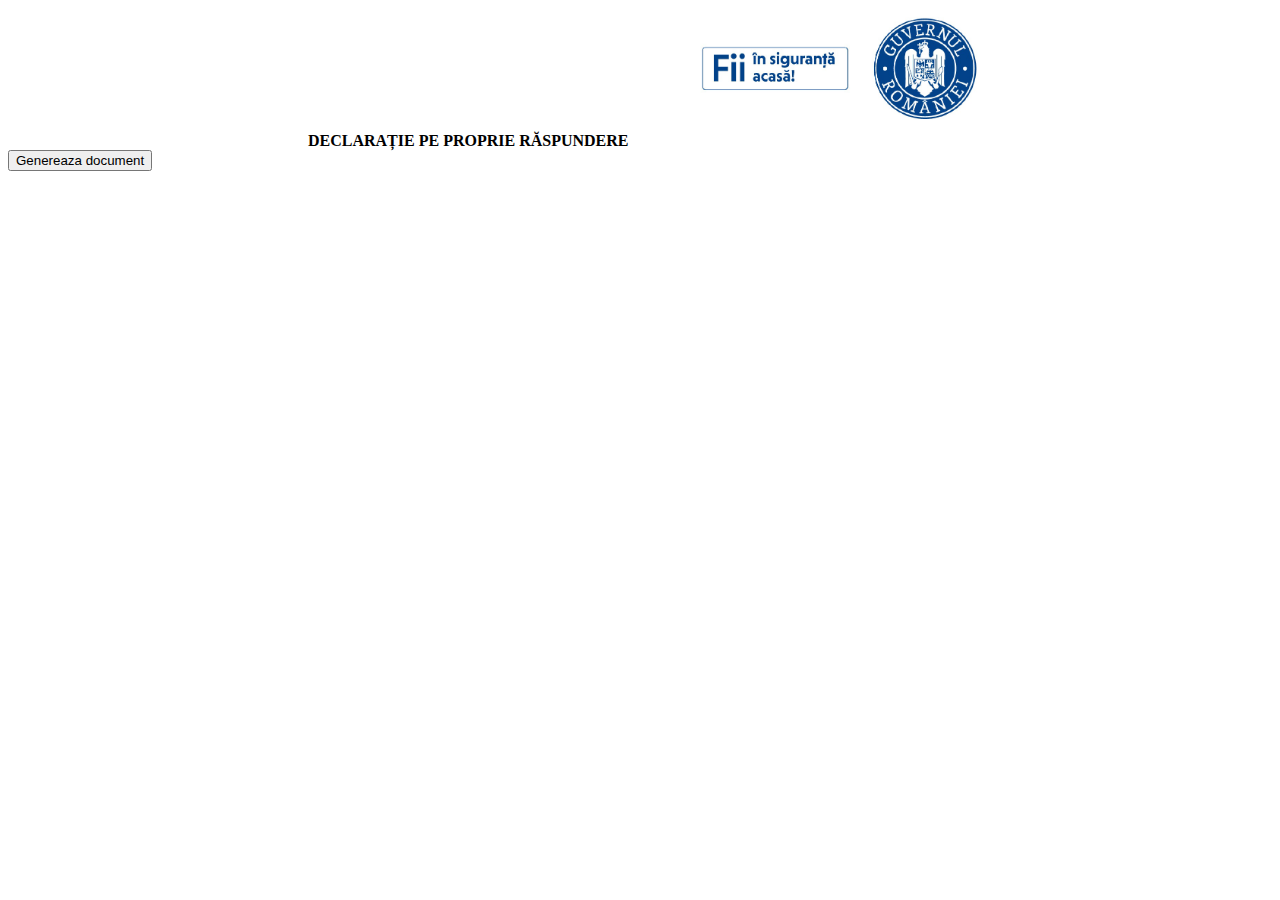
==== home.html @ 16cbeffa "Add files" ====
<!DOCTYPE html>
<html>
	<head>
		<link rel="stylesheet" href="styles.css">
		<script src="html2pdf.bundle.min.js"></script>
		<script src="fill_in_declaration.js"></script>
	</head>

	<body>
		<div id="element-to-print">
			<img src="image_guvern.png">
			<br>
			<b>DECLARAȚIE PE PROPRIE RĂSPUNDERE</b>
		</div>
		<button onclick="generate_pdf()">Genereaza document</button>
	</body>
</html>
---- styles.css ----
img {
	height: 120px;
	width: 300px;
	position: relative;
	left: 680px;
}

b {
	position: relative;
	left: 300px;
}
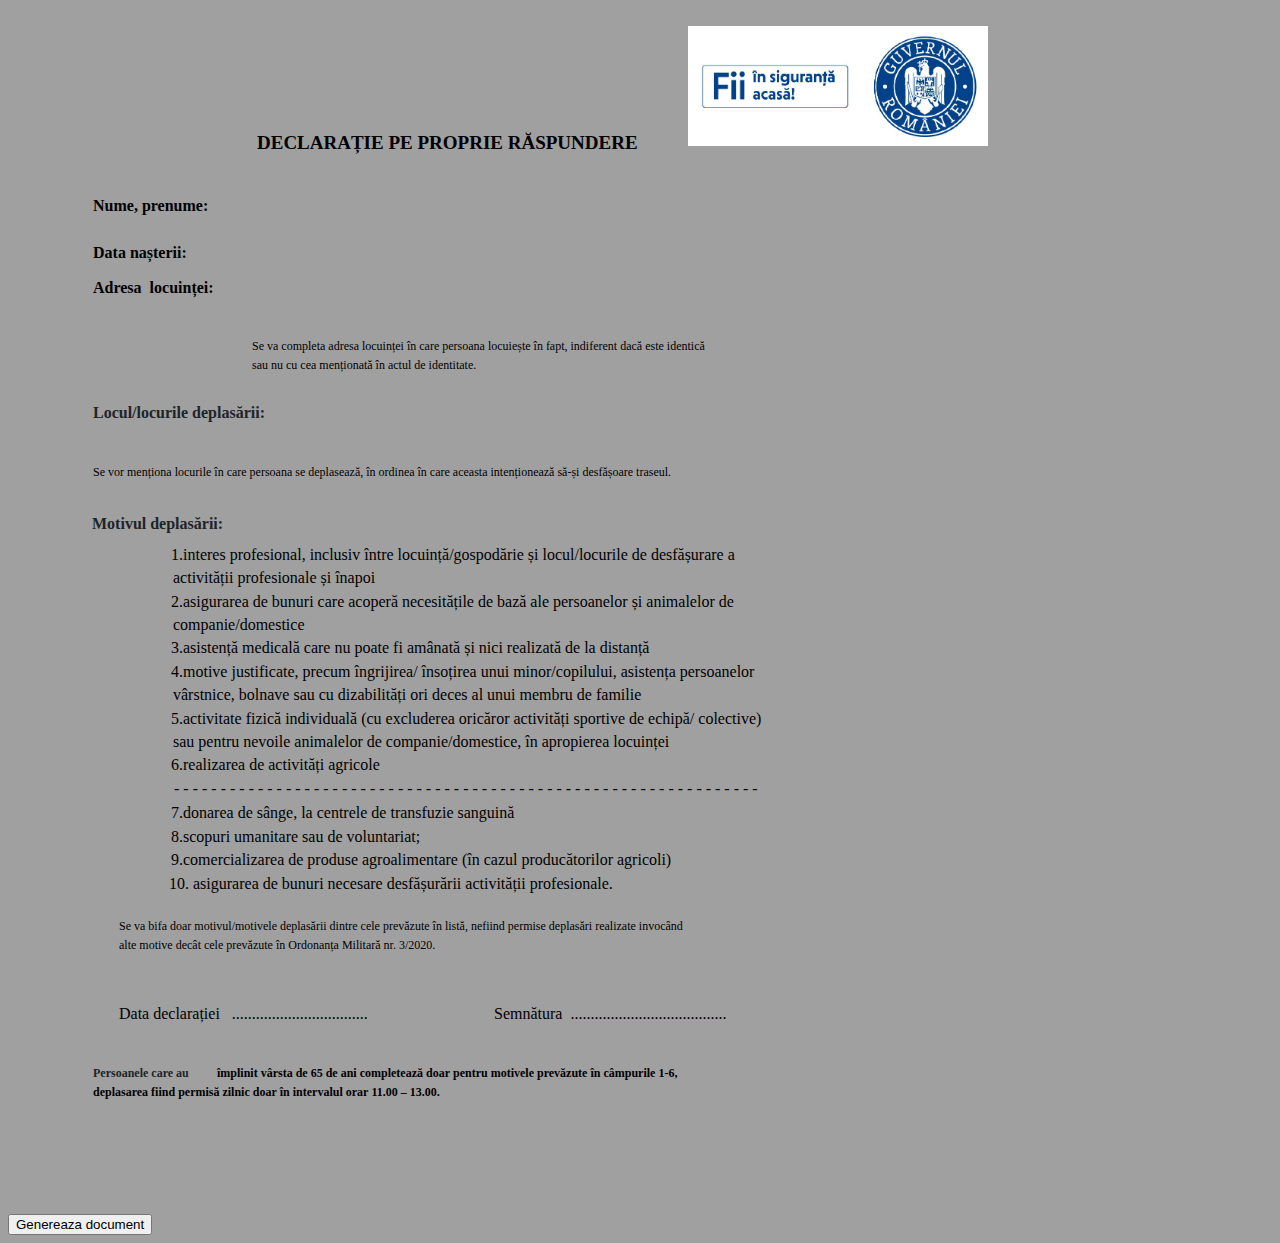
==== commit 01bf6288: "Check pdf2html" ====
--- a/home.html
+++ b/home.html
@@ -1,17 +1,70 @@
 <!DOCTYPE html>
-<html>
-	<head>
-		<link rel="stylesheet" href="styles.css">
-		<script src="html2pdf.bundle.min.js"></script>
-		<script src="fill_in_declaration.js"></script>
-	</head>
+<html xmlns="http://www.w3.org/1999/xhtml" lang="" xml:lang="">
+<head>
+<title></title>
 
-	<body>
-		<div id="element-to-print">
-			<img src="image_guvern.png">
-			<br>
-			<b>DECLARAȚIE PE PROPRIE RĂSPUNDERE</b>
-		</div>
-		<button onclick="generate_pdf()">Genereaza document</button>
-	</body>
-</html>+<meta http-equiv="Content-Type" content="text/html; charset=UTF-8"/>
+ <br/>
+<style type="text/css">
+<!--
+	p {margin: 0; padding: 0;}	.ft10{font-size:19px;font-family:Times;color:#000000;}
+	.ft11{font-size:16px;font-family:Times;color:#000000;}
+	.ft12{font-size:12px;font-family:Times;color:#000000;}
+	.ft13{font-size:16px;font-family:Times;color:#202429;}
+	.ft14{font-size:12px;font-family:Times;color:#202429;}
+	.ft15{font-size:12px;font-family:Times;color:#000000;}
+	.ft16{font-size:16px;font-family:Times;color:#000000;}
+	.ft17{font-size:16px;line-height:35px;font-family:Times;color:#000000;}
+	img {
+	height: 120px;
+	width: 300px;
+	position: relative;
+	left: 680px;
+}
+-->
+</style>
+<script src="html2pdf.bundle.min.js"></script>
+<script src="fill_in_declaration.js"></script>
+</head>
+<body bgcolor="#A0A0A0" vlink="blue" link="blue">
+<div id="element-to-print" style="position:relative;width:918px;height:1188px;">
+<img src="image_guvern.png" alt="background image"/>
+<p style="position:absolute;top:106px;left:249px;white-space:nowrap" class="ft10"><b>DECLARAȚIE&#160;PE&#160;PROPRIE&#160;RĂSPUNDERE</b></p>
+<p style="position:absolute;top:109px;left:669px;white-space:nowrap" class="ft11">&#160;</p>
+<p style="position:absolute;top:313px;left:244px;white-space:nowrap" class="ft12">Se&#160;va&#160;completa&#160;adresa&#160;locuinței&#160;în&#160;care&#160;persoana&#160;locuiește&#160;în&#160;fapt,&#160;indiferent&#160;dacă&#160;este&#160;identică&#160;</p>
+<p style="position:absolute;top:332px;left:244px;white-space:nowrap" class="ft12">sau&#160;nu&#160;cu&#160;cea&#160;menționată&#160;în&#160;actul&#160;de&#160;identitate.</p>
+<p style="position:absolute;top:329px;left:525px;white-space:nowrap" class="ft11">&#160;</p>
+<p style="position:absolute;top:378px;left:85px;white-space:nowrap" class="ft13"><b>Locul/locurile&#160;deplasării:&#160; &#160;</b></p>
+<p style="position:absolute;top:439px;left:85px;white-space:nowrap" class="ft12">Se&#160;vor&#160;menționa&#160;locurile&#160;în&#160;care&#160;persoana&#160;se&#160;deplasează,&#160;în&#160;ordinea&#160;în&#160;care&#160;aceasta&#160;intenționează&#160;să-și&#160;desfășoare&#160;traseul.</p>
+<p style="position:absolute;top:435px;left:808px;white-space:nowrap" class="ft11">&#160;</p>
+<p style="position:absolute;top:489px;left:84px;white-space:nowrap" class="ft13"><b>Motivul&#160;deplasării:</b></p>
+<p style="position:absolute;top:489px;left:231px;white-space:nowrap" class="ft11">&#160;</p>
+<p style="position:absolute;top:520px;left:163px;white-space:nowrap" class="ft11">1.interes&#160;profesional, inclusiv între&#160;locuință/gospodărie&#160;și&#160;locul/locurile&#160;de&#160;desfășurare&#160;a</p>
+<p style="position:absolute;top:543px;left:165px;white-space:nowrap" class="ft11">activității&#160;profesionale&#160;și&#160;înapoi</p>
+<p style="position:absolute;top:567px;left:163px;white-space:nowrap" class="ft11">2.asigurarea&#160;de&#160;bunuri&#160;care&#160;acoperă&#160;necesitățile&#160;de&#160;bază&#160;ale&#160;persoanelor&#160;și&#160;animalelor&#160;de</p>
+<p style="position:absolute;top:590px;left:165px;white-space:nowrap" class="ft11">companie/domestice</p>
+<p style="position:absolute;top:613px;left:163px;white-space:nowrap" class="ft11">3.asistență&#160;medicală&#160;care&#160;nu&#160;poate&#160;fi&#160;amânată&#160;și&#160;nici&#160;realizată&#160;de&#160;la&#160;distanță</p>
+<p style="position:absolute;top:637px;left:163px;white-space:nowrap" class="ft11">4.motive&#160;justificate,&#160;precum&#160;îngrijirea/&#160;însoțirea&#160;unui&#160;minor/copilului, asistența&#160;persoanelor</p>
+<p style="position:absolute;top:660px;left:165px;white-space:nowrap" class="ft11">vârstnice, bolnave&#160;sau cu&#160;dizabilități&#160;ori&#160;deces&#160;al&#160;unui&#160;membru de&#160;familie</p>
+<p style="position:absolute;top:684px;left:163px;white-space:nowrap" class="ft11">5.activitate&#160;fizică&#160;individuală&#160;(cu&#160;excluderea&#160;oricăror&#160;activități&#160;sportive&#160;de&#160;echipă/&#160;colective)</p>
+<p style="position:absolute;top:707px;left:165px;white-space:nowrap" class="ft11">sau pentru nevoile&#160;animalelor&#160;de&#160;companie/domestice, în apropierea&#160;locuinței</p>
+<p style="position:absolute;top:730px;left:163px;white-space:nowrap" class="ft11">6.realizarea&#160;de&#160;activități&#160;agricole</p>
+<p style="position:absolute;top:754px;left:166px;white-space:nowrap" class="ft11">-&#160;-&#160;-&#160;-&#160;-&#160;-&#160;-&#160;-&#160;-&#160;-&#160;-&#160;-&#160;-&#160;-&#160;-&#160;-&#160;-&#160;-&#160;-&#160;-&#160;-&#160;-&#160;-&#160;-&#160;-&#160;-&#160;-&#160;-&#160;-&#160;-&#160;-&#160;-&#160;-&#160;-&#160;-&#160;-&#160;-&#160;-&#160;-&#160;-&#160;-&#160;-&#160;-&#160;-&#160;-&#160;-&#160;-&#160;-&#160;-&#160;-&#160;-&#160;-&#160;-&#160;-&#160;-&#160;-&#160;-&#160;-&#160;-&#160;-&#160;-&#160;-&#160;-</p>
+<p style="position:absolute;top:778px;left:163px;white-space:nowrap" class="ft11">7.donarea&#160;de&#160;sânge, la&#160;centrele&#160;de&#160;transfuzie&#160;sanguină</p>
+<p style="position:absolute;top:802px;left:163px;white-space:nowrap" class="ft11">8.scopuri&#160;umanitare&#160;sau&#160;de&#160;voluntariat;</p>
+<p style="position:absolute;top:825px;left:163px;white-space:nowrap" class="ft11">9.comercializarea&#160;de&#160;produse&#160;agroalimentare&#160;(în&#160;cazul&#160;producătorilor&#160;agricoli)</p>
+<p style="position:absolute;top:849px;left:161px;white-space:nowrap" class="ft11">10.&#160;asigurarea&#160;de&#160;bunuri&#160;necesare&#160;desfășurării&#160;activității&#160;profesionale.</p>
+<p style="position:absolute;top:893px;left:111px;white-space:nowrap" class="ft12">Se&#160;va&#160;bifa&#160;doar&#160;motivul/motivele&#160;deplasării&#160;dintre&#160;cele&#160;prevăzute&#160;în&#160;listă,&#160;nefiind&#160;permise&#160;deplasări&#160;realizate&#160;invocând&#160;</p>
+<p style="position:absolute;top:912px;left:111px;white-space:nowrap" class="ft12">alte&#160;motive&#160;decât&#160;cele&#160;prevăzute&#160;în&#160;Ordonanța&#160;Militară&#160;nr.&#160;3/2020.&#160;</p>
+<p style="position:absolute;top:979px;left:111px;white-space:nowrap" class="ft11">Data&#160;declarației&#160; &#160;..................................&#160; &#160;&#160;</p>
+<p style="position:absolute;top:979px;left:486px;white-space:nowrap" class="ft11">Semnătura&#160;&#160;.......................................&#160;</p>
+<p style="position:absolute;top:1040px;left:85px;white-space:nowrap" class="ft14"><b>Persoanele&#160;care&#160;au&#160;</b></p>
+<p style="position:absolute;top:1040px;left:209px;white-space:nowrap" class="ft15"><b>împlinit&#160;vârsta&#160;de&#160;65&#160;de&#160;ani&#160;completează&#160;doar&#160;pentru&#160;motivele&#160;prevăzute&#160;în&#160;câmpurile&#160;1-6,&#160;</b></p>
+<p style="position:absolute;top:1059px;left:85px;white-space:nowrap" class="ft15"><b>deplasarea&#160;fiind&#160;permisă&#160;zilnic&#160;doar&#160;în&#160;intervalul&#160;orar&#160;11.00&#160;–&#160;13.00.&#160;</b></p>
+<p style="position:absolute;top:1056px;left:523px;white-space:nowrap" class="ft11">&#160;</p>
+<p style="position:absolute;top:171px;left:85px;white-space:nowrap" class="ft16"><b>Nume, prenume:&#160; &#160; &#160;</b></p>
+<p style="position:absolute;top:209px;left:85px;white-space:nowrap" class="ft17"><b>Data nașterii:</b>&#160;&#160; &#160; &#160; &#160; &#160; &#160;<br/><b>Adresa&#160;</b>&#160;<b>locuinței:&#160; &#160;&#160;</b></p>
+</div>
+<button onclick="generate_pdf()">Genereaza document</button>
+</body>
+</html>
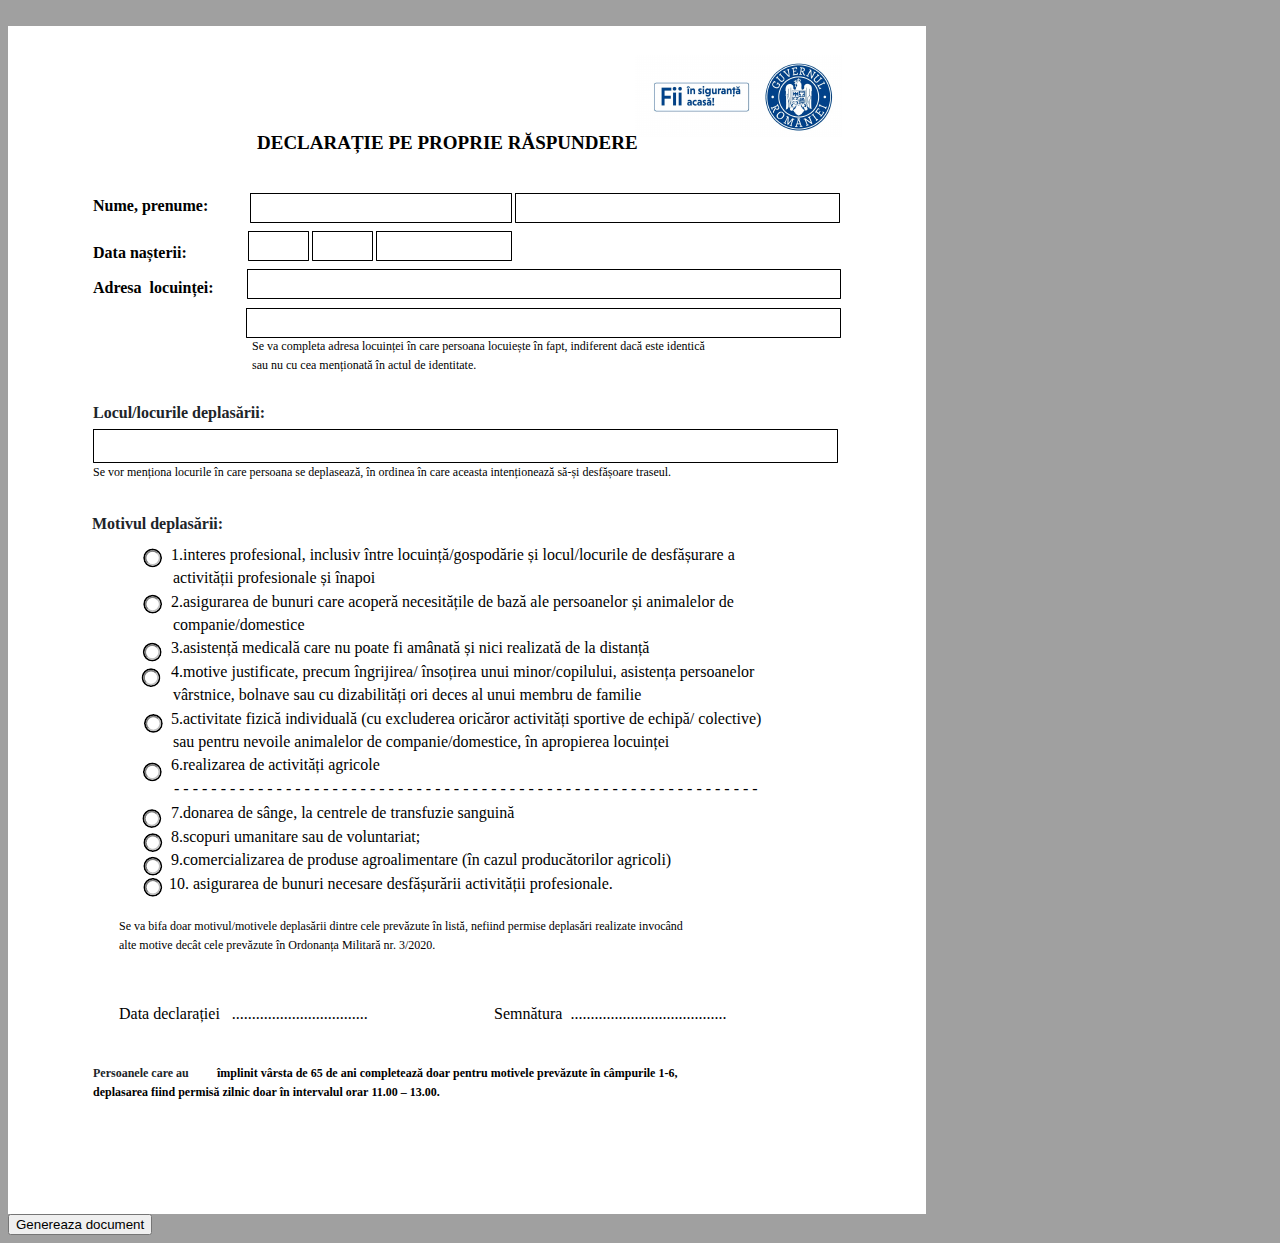
==== commit d3040470: "Update pdf2html" ====
--- a/home.html
+++ b/home.html
@@ -15,12 +15,6 @@
 	.ft15{font-size:12px;font-family:Times;color:#000000;}
 	.ft16{font-size:16px;font-family:Times;color:#000000;}
 	.ft17{font-size:16px;line-height:35px;font-family:Times;color:#000000;}
-	img {
-	height: 120px;
-	width: 300px;
-	position: relative;
-	left: 680px;
-}
 -->
 </style>
 <script src="html2pdf.bundle.min.js"></script>
@@ -28,7 +22,7 @@
 </head>
 <body bgcolor="#A0A0A0" vlink="blue" link="blue">
 <div id="element-to-print" style="position:relative;width:918px;height:1188px;">
-<img src="image_guvern.png" alt="background image"/>
+<img width="918" height="1188" src="target001.png" alt="background image"/>
 <p style="position:absolute;top:106px;left:249px;white-space:nowrap" class="ft10"><b>DECLARAȚIE&#160;PE&#160;PROPRIE&#160;RĂSPUNDERE</b></p>
 <p style="position:absolute;top:109px;left:669px;white-space:nowrap" class="ft11">&#160;</p>
 <p style="position:absolute;top:313px;left:244px;white-space:nowrap" class="ft12">Se&#160;va&#160;completa&#160;adresa&#160;locuinței&#160;în&#160;care&#160;persoana&#160;locuiește&#160;în&#160;fapt,&#160;indiferent&#160;dacă&#160;este&#160;identică&#160;</p>
